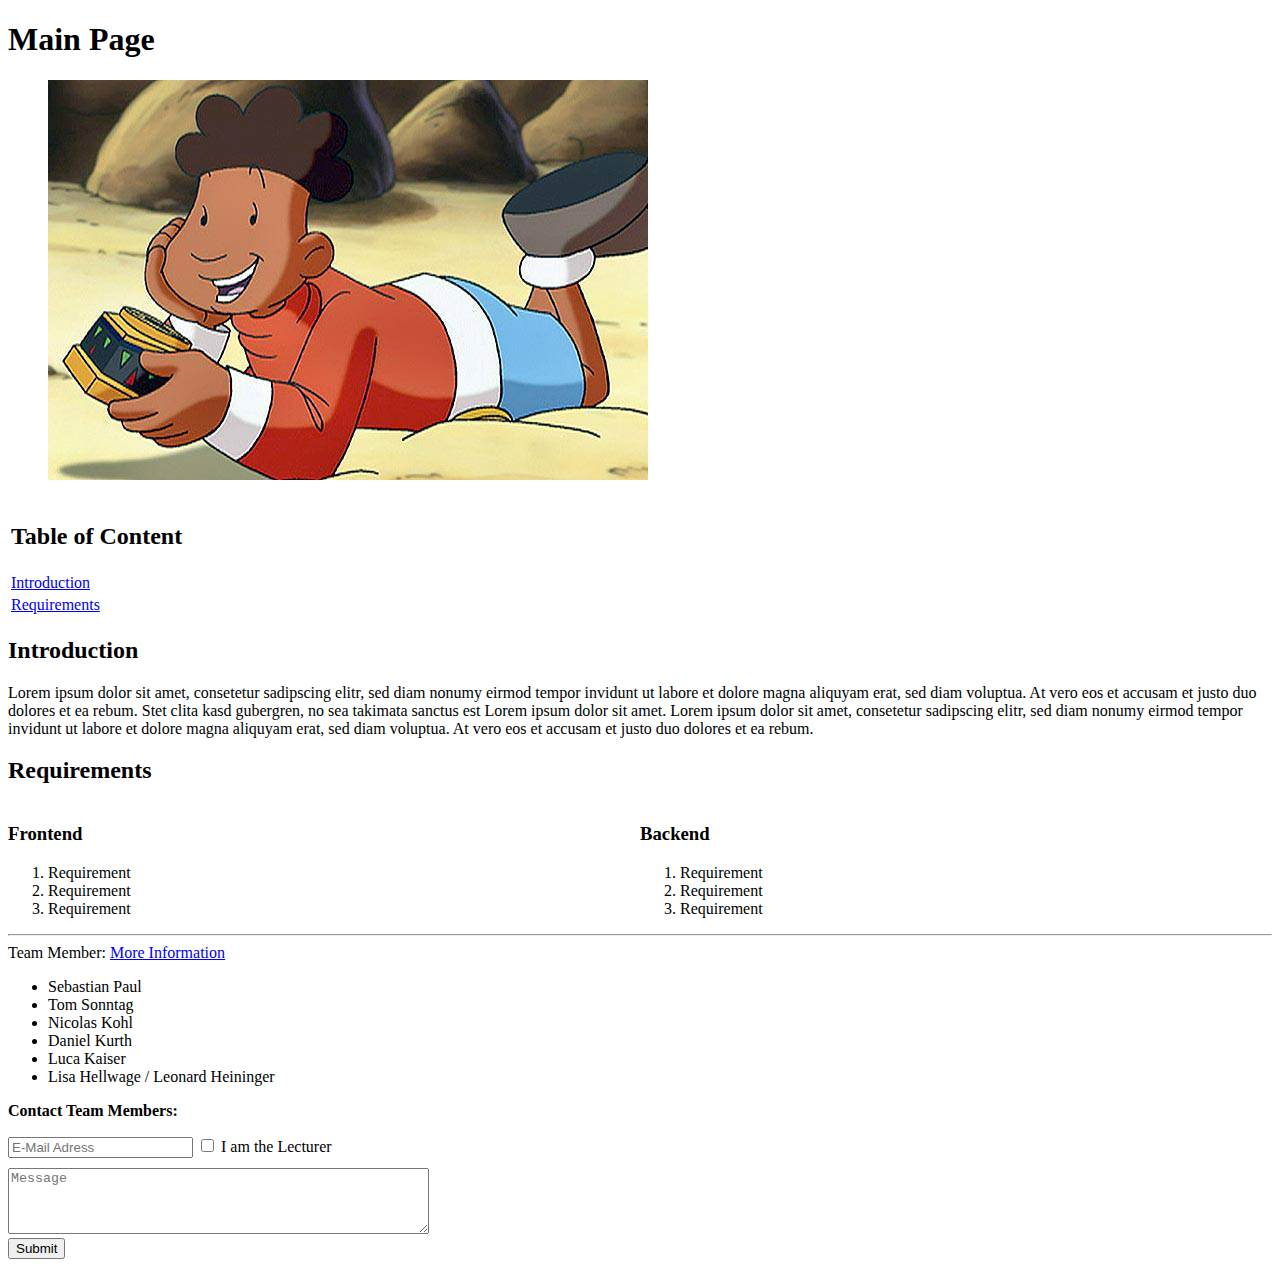
==== index.html @ a99a4b84 "init commit" ====
<!DOCTYPE html>
<head>
    <title>Main Page</title>
</head>
<body>
    <link rel="stylesheet" href="style.css">
    <h1>Main Page</h1>
    <figure>
        <img src="assets/jim-knopf.jpg" alt="Jim Knopf">
    </figure>
    <table>
        <tr>
            <th><h2>Table of Content</h2></th>
        </tr>
        <tr>
            <td><a href="#introduction">Introduction</a></td>
        </tr>
        <tr>
            <td><a href="#requirements">Requirements</a></td>
        </tr>
    </table>
    <h2 id="introduction">Introduction</h2>
    <p>Lorem ipsum dolor sit amet, consetetur sadipscing elitr, sed diam nonumy 
        eirmod tempor invidunt ut labore et dolore magna aliquyam erat, sed 
        diam voluptua. At vero eos et accusam et justo duo dolores et ea rebum. 
        Stet clita kasd gubergren, no sea takimata sanctus est Lorem ipsum dolor 
        sit amet. Lorem ipsum dolor sit amet, consetetur sadipscing elitr, sed diam 
        nonumy eirmod tempor invidunt ut labore et dolore magna aliquyam erat, sed 
        diam voluptua. At vero eos et accusam et justo duo dolores et ea rebum.</p>
    <h2 id="#requirements">Requirements</h2>
    <div class="req-div">
        <h3>Frontend</h3>
        <ol>
            <li>Requirement</li>
            <li>Requirement</li>
            <li>Requirement</li>
        </ol>
    </div>
    <div class="req-div">
        <h3>Backend</h3>
        <ol>
            <li>Requirement</li>
            <li>Requirement</li>
            <li>Requirement</li>
        </ol>
    </div>
    <hr>
    <footer>
        <span>Team Member:</span>
        <span><a href="second.html">More Information</a></span>
        <ul>
            <li>Sebastian Paul</li>
            <li>Tom Sonntag</li>
            <li>Nicolas Kohl</li>
            <li>Daniel Kurth</li>
            <li>Luca Kaiser</li>
            <li>Lisa Hellwage / Leonard Heininger</li>
        </ul>
        <p><b>Contact Team Members:</b></p>
        <form>
            <input type="text" id="emailadress" placeholder="E-Mail Adress">
            <input type="checkbox" id="isLecturer">
            <label for="isLecturer">I am the Lecturer</label>
            <br>
            <textarea id="message" placeholder="Message" rows="4" cols="50"></textarea>
            <br>
            <input type="button" value="Submit">
        </form>
    </footer>
</body>
---- style.css ----
footer li {
    width: 50%;
}
form input {
    margin-bottom: 10px;
}

.req-div {
    float: left;
    width: 50%;
}
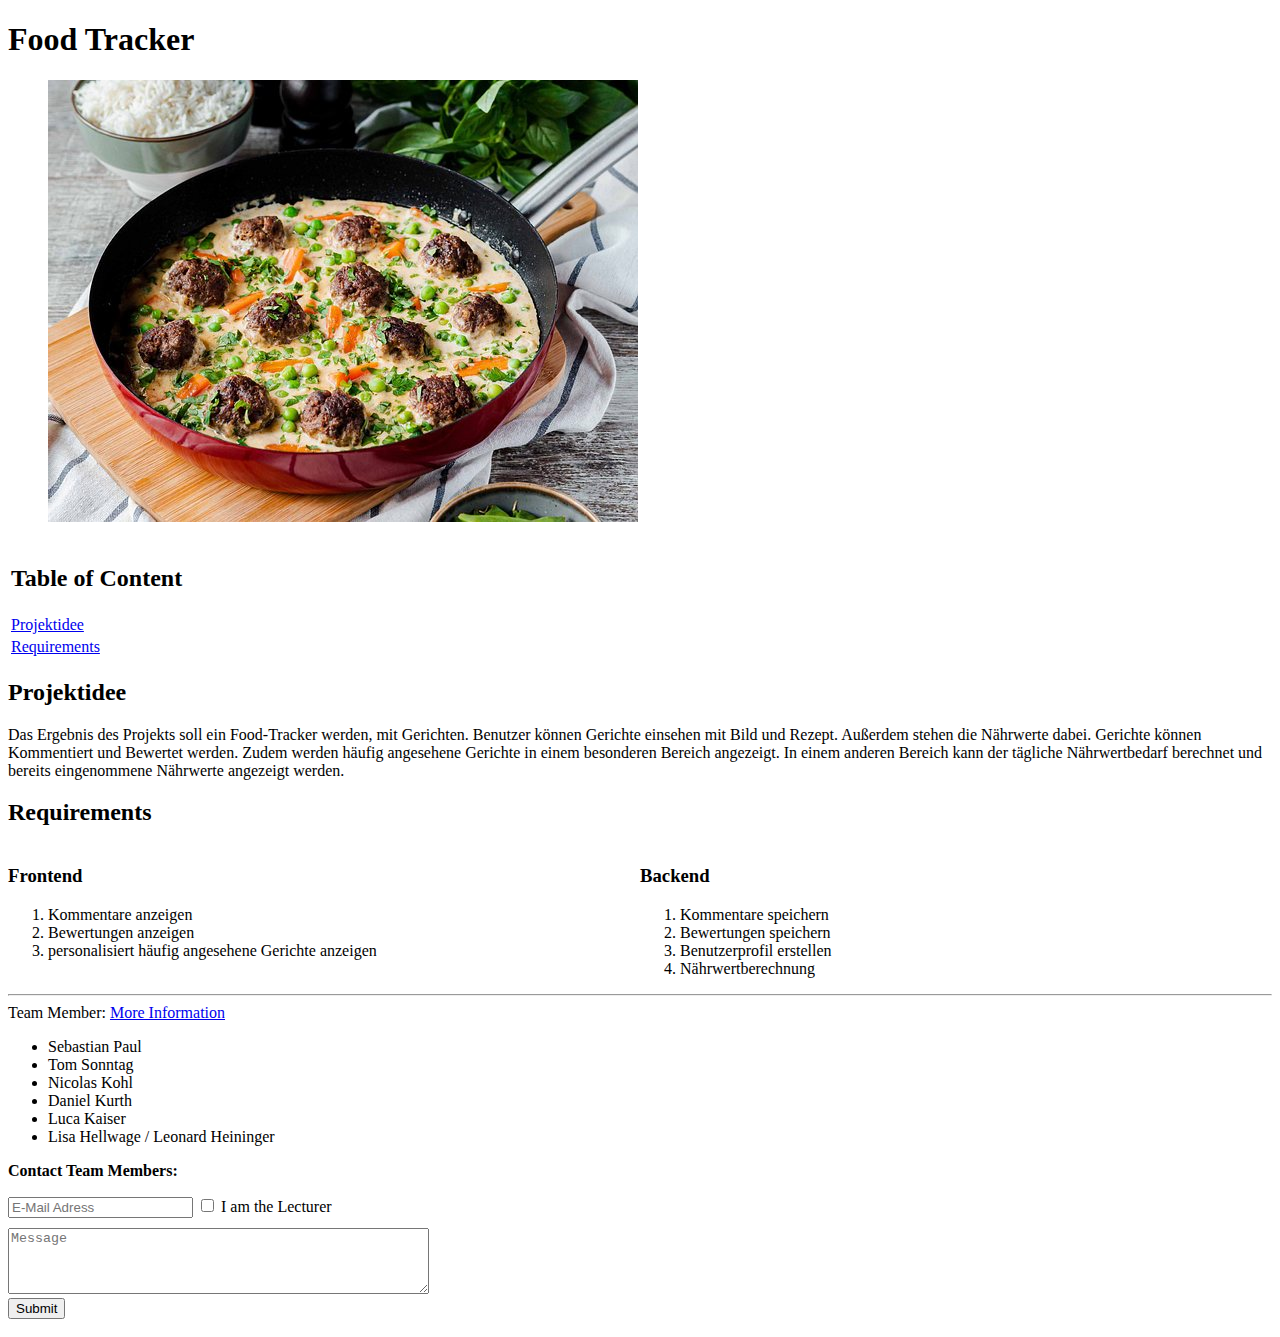
==== commit 7b4b0566: "add Projektidee" ====
--- a/index.html
+++ b/index.html
@@ -4,44 +4,43 @@
 </head>
 <body>
     <link rel="stylesheet" href="style.css">
-    <h1>Main Page</h1>
+    <h1>Food Tracker</h1>
     <figure>
-        <img src="assets/jim-knopf.jpg" alt="Jim Knopf">
+        <img src="assets/wikingertopf.jpg" alt="Gericht">
     </figure>
     <table>
         <tr>
             <th><h2>Table of Content</h2></th>
         </tr>
         <tr>
-            <td><a href="#introduction">Introduction</a></td>
+            <td><a href="#introduction">Projektidee</a></td>
         </tr>
         <tr>
             <td><a href="#requirements">Requirements</a></td>
         </tr>
     </table>
-    <h2 id="introduction">Introduction</h2>
-    <p>Lorem ipsum dolor sit amet, consetetur sadipscing elitr, sed diam nonumy 
-        eirmod tempor invidunt ut labore et dolore magna aliquyam erat, sed 
-        diam voluptua. At vero eos et accusam et justo duo dolores et ea rebum. 
-        Stet clita kasd gubergren, no sea takimata sanctus est Lorem ipsum dolor 
-        sit amet. Lorem ipsum dolor sit amet, consetetur sadipscing elitr, sed diam 
-        nonumy eirmod tempor invidunt ut labore et dolore magna aliquyam erat, sed 
-        diam voluptua. At vero eos et accusam et justo duo dolores et ea rebum.</p>
+    <h2 id="introduction">Projektidee</h2>
+    <p>Das Ergebnis des Projekts soll ein Food-Tracker werden, mit Gerichten. 
+        Benutzer können Gerichte einsehen mit Bild und Rezept. Außerdem stehen die Nährwerte dabei.
+        Gerichte können Kommentiert und Bewertet werden. Zudem werden häufig angesehene Gerichte in
+        einem besonderen Bereich angezeigt. In einem anderen Bereich kann der tägliche Nährwertbedarf
+        berechnet und bereits eingenommene Nährwerte angezeigt werden.</p>
     <h2 id="#requirements">Requirements</h2>
     <div class="req-div">
         <h3>Frontend</h3>
         <ol>
-            <li>Requirement</li>
-            <li>Requirement</li>
-            <li>Requirement</li>
+            <li>Kommentare anzeigen</li>
+            <li>Bewertungen anzeigen</li>
+            <li>personalisiert häufig angesehene Gerichte anzeigen</li>
         </ol>
     </div>
     <div class="req-div">
         <h3>Backend</h3>
         <ol>
-            <li>Requirement</li>
-            <li>Requirement</li>
-            <li>Requirement</li>
+            <li>Kommentare speichern</li>
+            <li>Bewertungen speichern</li>
+            <li>Benutzerprofil erstellen</li>
+            <li>Nährwertberechnung</li>
         </ol>
     </div>
     <hr>
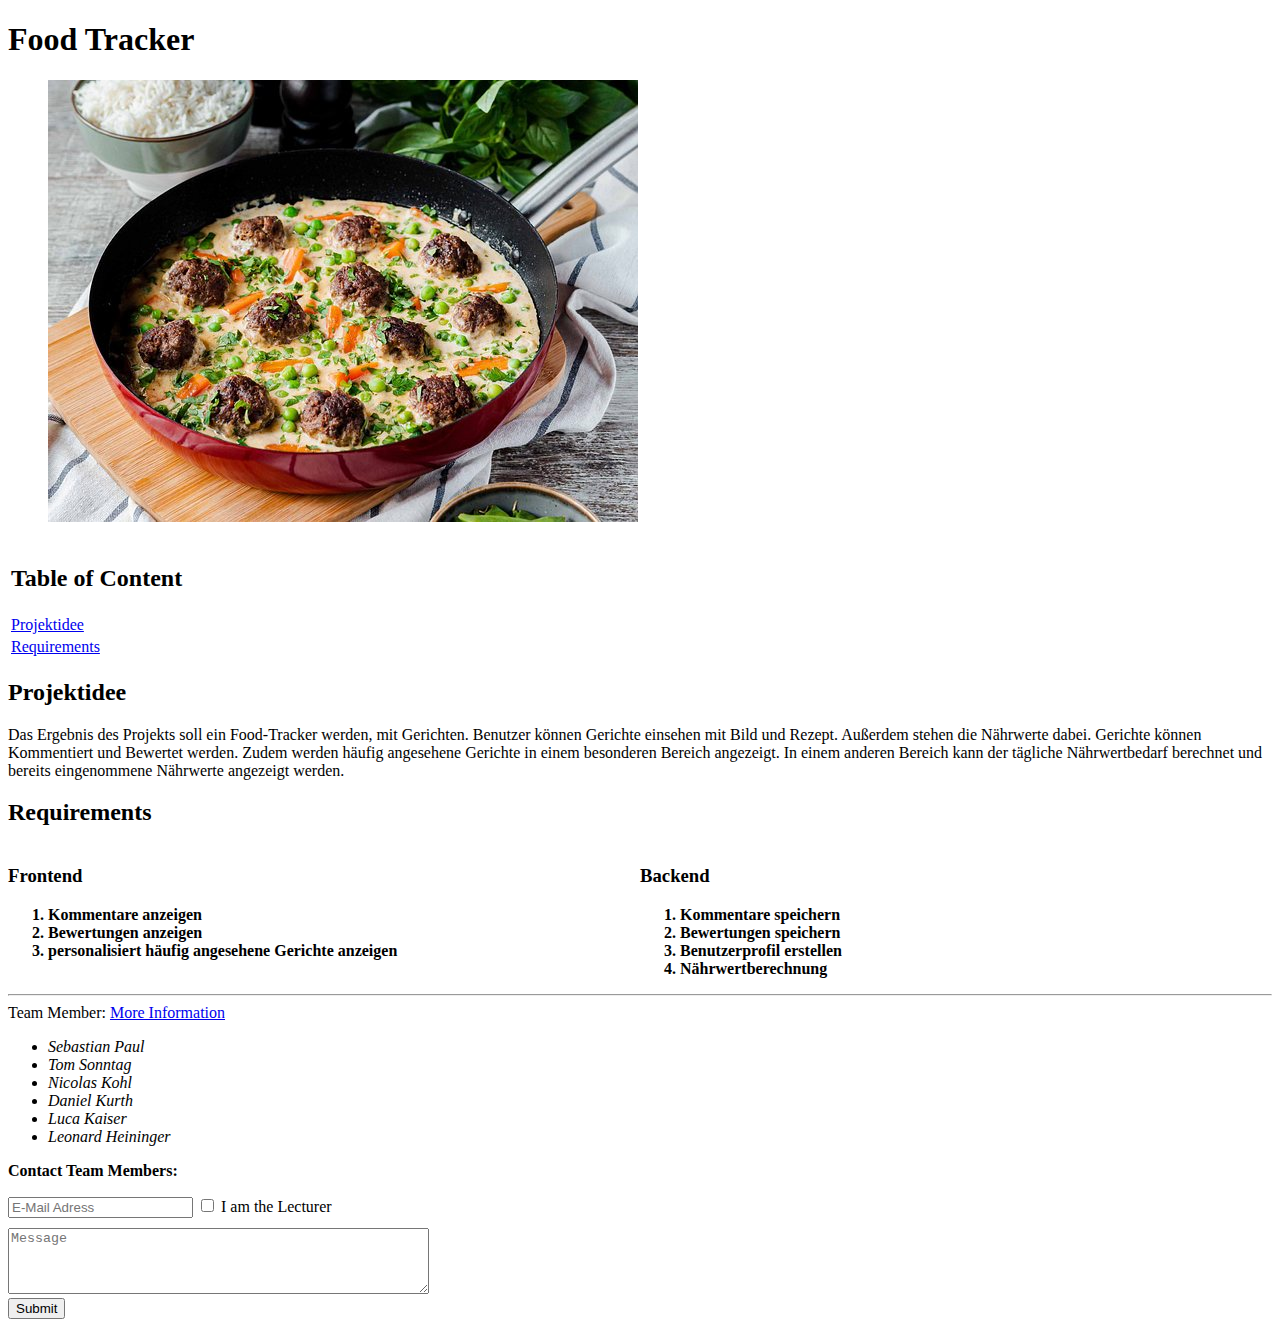
==== commit c25d9cac: "add: semantische Elemente (italic, bold)" ====
--- a/index.html
+++ b/index.html
@@ -53,7 +53,7 @@
             <li>Nicolas Kohl</li>
             <li>Daniel Kurth</li>
             <li>Luca Kaiser</li>
-            <li>Lisa Hellwage / Leonard Heininger</li>
+            <li>Leonard Heininger</li>
         </ul>
         <p><b>Contact Team Members:</b></p>
         <form>
--- a/style.css
+++ b/style.css
@@ -1,5 +1,6 @@
 footer li {
     width: 50%;
+    font-style: italic;
 }
 form input {
     margin-bottom: 10px;
@@ -8,4 +9,8 @@
 .req-div {
     float: left;
     width: 50%;
+}
+
+.req-div li {
+    font-weight: bold;
 }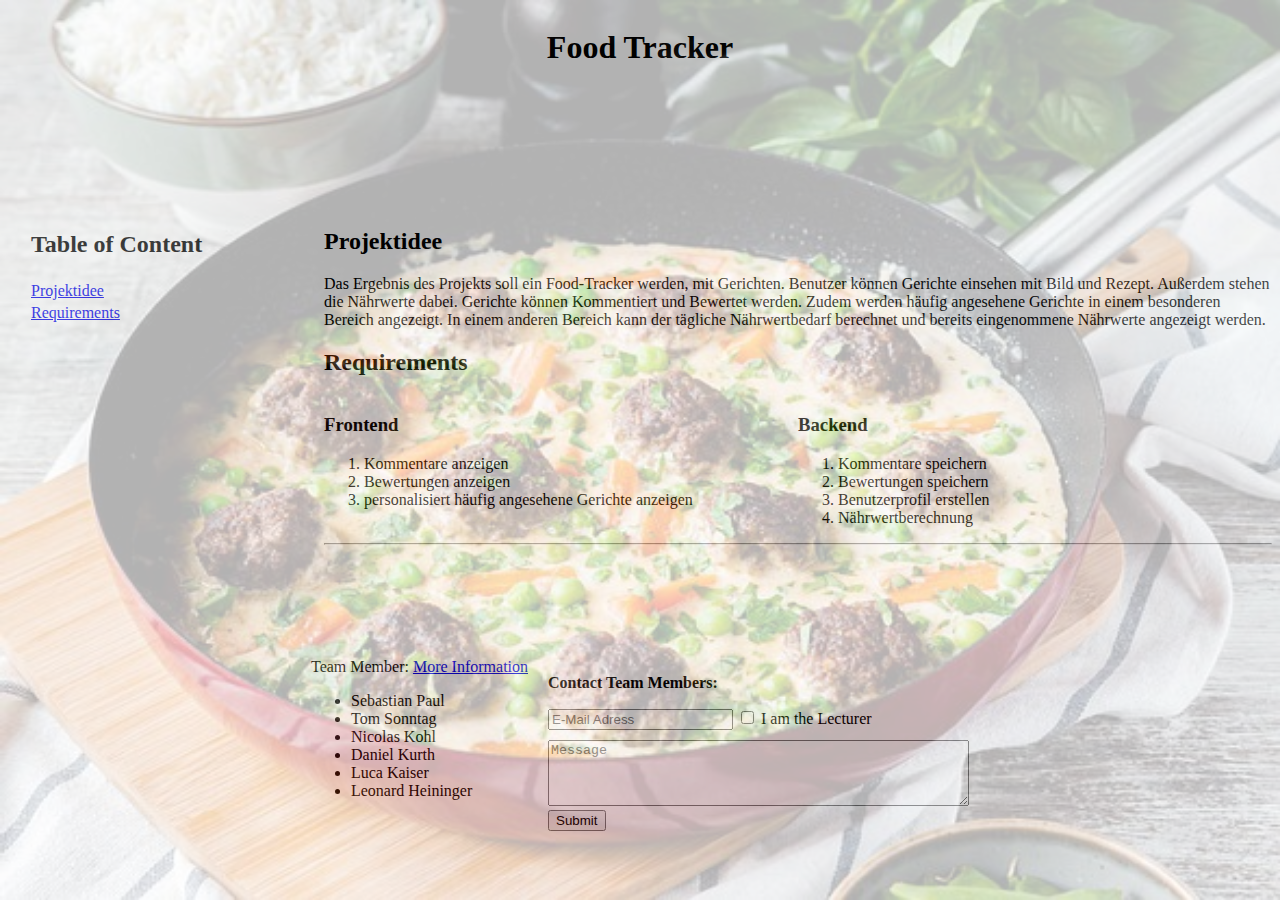
==== commit 6a03f7a0: "Nicos langeweile" ====
--- a/index.html
+++ b/index.html
@@ -2,12 +2,15 @@
 <head>
     <title>Main Page</title>
 </head>
-<body>
+<body class="container">
     <link rel="stylesheet" href="style.css">
-    <h1>Food Tracker</h1>
-    <figure>
-        <img src="assets/wikingertopf.jpg" alt="Gericht">
-    </figure>
+    <img class="bg-img" src="assets/wikingertopf.jpg" alt="Gericht">
+    <div class="header">
+        <h1>Food Tracker</h1>
+    </div>
+
+
+    <div class="menu">
     <table>
         <tr>
             <th><h2>Table of Content</h2></th>
@@ -19,6 +22,8 @@
             <td><a href="#requirements">Requirements</a></td>
         </tr>
     </table>
+    </div>
+    <div class="main">
     <h2 id="introduction">Projektidee</h2>
     <p>Das Ergebnis des Projekts soll ein Food-Tracker werden, mit Gerichten. 
         Benutzer können Gerichte einsehen mit Bild und Rezept. Außerdem stehen die Nährwerte dabei.
@@ -44,8 +49,10 @@
         </ol>
     </div>
     <hr>
-    <footer>
-        <span>Team Member:</span>
+    </div>
+    <footer class="footer">
+        <div class="footer_elem">
+        <span >Team Member:</span>
         <span><a href="second.html">More Information</a></span>
         <ul>
             <li>Sebastian Paul</li>
@@ -55,6 +62,8 @@
             <li>Luca Kaiser</li>
             <li>Leonard Heininger</li>
         </ul>
+        </div>
+        <div class="footer_elem">
         <p><b>Contact Team Members:</b></p>
         <form>
             <input type="text" id="emailadress" placeholder="E-Mail Adress">
@@ -65,5 +74,6 @@
             <br>
             <input type="button" value="Submit">
         </form>
+        </div>
     </footer>
 </body>--- a/style.css
+++ b/style.css
@@ -1,7 +1,4 @@
-footer li {
-    width: 50%;
-    font-style: italic;
-}
+
 form input {
     margin-bottom: 10px;
 }
@@ -11,6 +8,60 @@
     width: 50%;
 }
 
-.req-div li {
-    font-weight: bold;
+.container {
+    height: 100vh;
+    display: grid;
+    grid-template-rows: 200px 1fr 250px;
+    grid-template-columns: 25% 25% 25% 25%;
+
+}
+
+.bg-img {
+    position: absolute;
+    left: 0;
+    top: 0;
+    width: 100%;
+    height: 100%;
+    opacity: 0.3;
+}
+
+.header {
+    grid-column-start: 1;
+    grid-column-end: 5;
+    grid-row-start: 1;
+    grid-row-end: 2;
+    display: flex;
+    justify-content: center;
+}
+
+.main {
+    grid-column-start: 2;
+    grid-column-end: 5;
+    grid-row-start: 2;
+    grid-row-end: 3;
+}
+
+.menu {
+    padding-left: 20px;
+    grid-column-start: 1;
+    grid-column-end: 2;
+    grid-row-start: 2;
+    grid-row-end: 3;
+}
+
+.footer {
+    grid-column-start: 1;
+    grid-column-end: 5;
+    grid-row-start: 3;
+    grid-row-end: 4;
+    display: flex;
+    flex-wrap: wrap;
+    flex-direction: row;
+    justify-content: center;
+}
+
+.footer_elem {
+    margin-left: 10px;
+    margin-right: 10px;
+    margin-bottom: 20px;
 }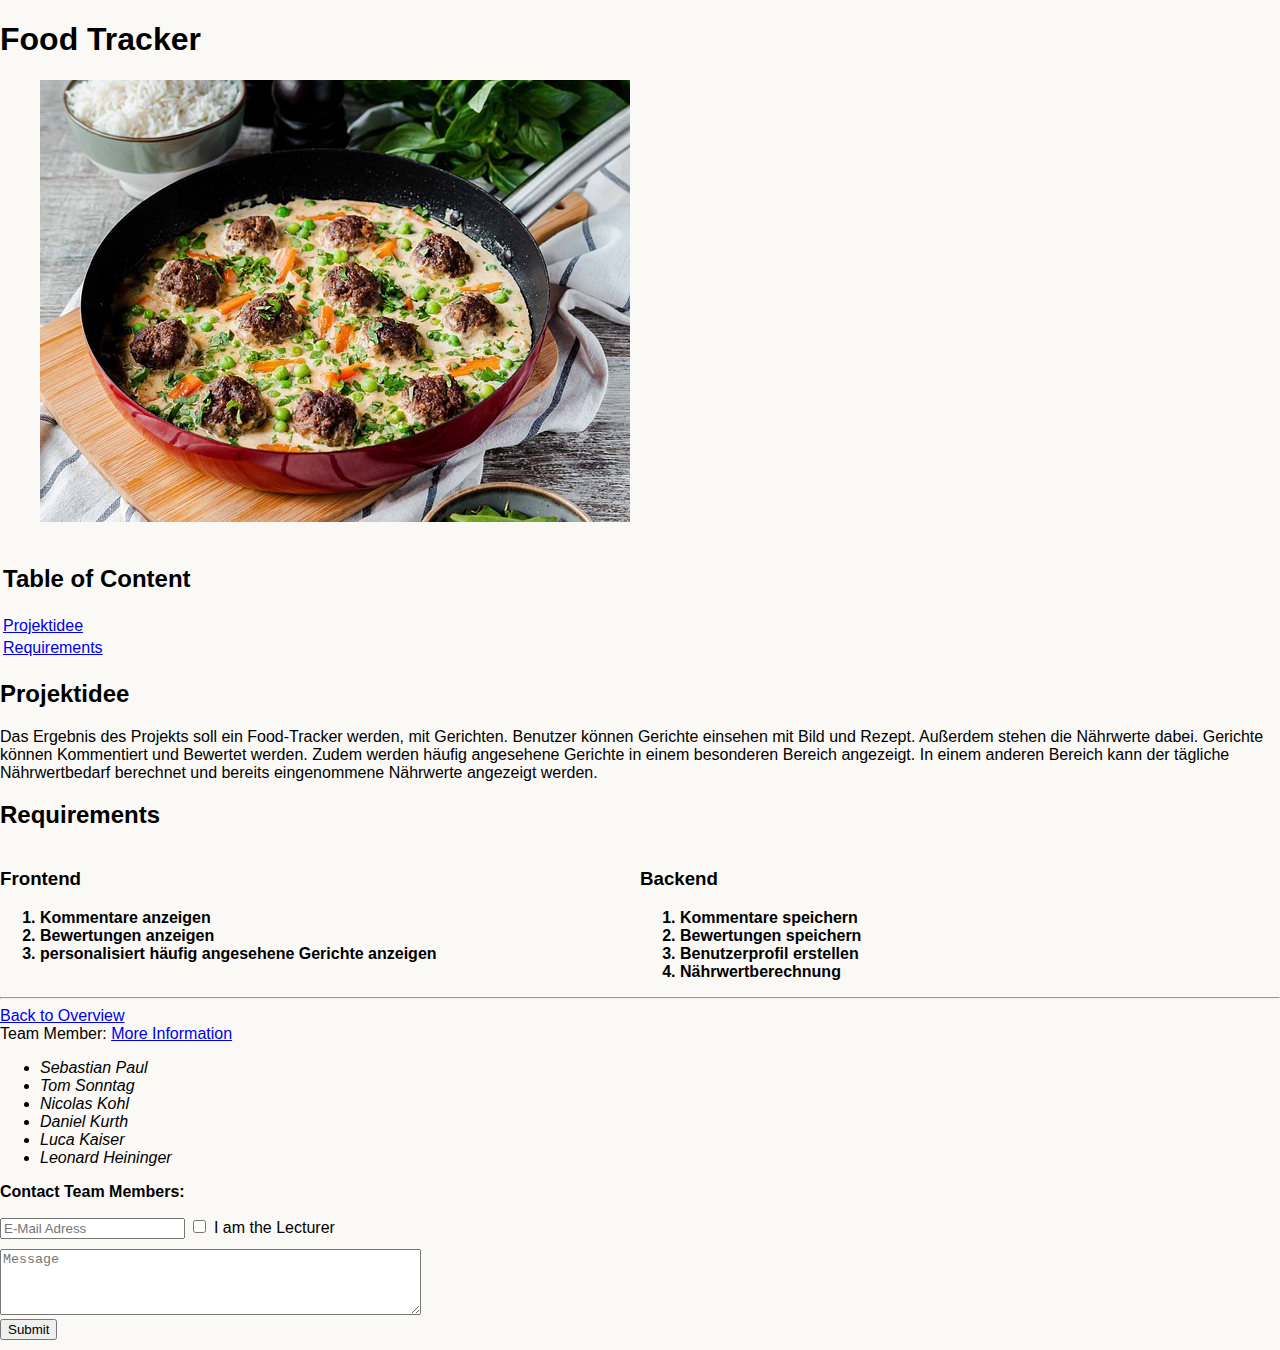
==== commit 5827af9b: "add overview page with example content organized by grid and flexbox" ====
--- a/index.html
+++ b/index.html
@@ -1,79 +1,71 @@
 <!DOCTYPE html>
+<html lang="de">
 <head>
+    <meta charset="UTF-8">
+    <link rel="stylesheet" type="text/css" href="style.css">
     <title>Main Page</title>
 </head>
-<body class="container">
-    <link rel="stylesheet" href="style.css">
-    <img class="bg-img" src="assets/wikingertopf.jpg" alt="Gericht">
-    <div class="header">
-        <h1>Food Tracker</h1>
-    </div>
-
-
-    <div class="menu">
-    <table>
-        <tr>
-            <th><h2>Table of Content</h2></th>
-        </tr>
-        <tr>
-            <td><a href="#introduction">Projektidee</a></td>
-        </tr>
-        <tr>
-            <td><a href="#requirements">Requirements</a></td>
-        </tr>
-    </table>
-    </div>
-    <div class="main">
-    <h2 id="introduction">Projektidee</h2>
-    <p>Das Ergebnis des Projekts soll ein Food-Tracker werden, mit Gerichten. 
-        Benutzer können Gerichte einsehen mit Bild und Rezept. Außerdem stehen die Nährwerte dabei.
-        Gerichte können Kommentiert und Bewertet werden. Zudem werden häufig angesehene Gerichte in
-        einem besonderen Bereich angezeigt. In einem anderen Bereich kann der tägliche Nährwertbedarf
-        berechnet und bereits eingenommene Nährwerte angezeigt werden.</p>
-    <h2 id="#requirements">Requirements</h2>
-    <div class="req-div">
-        <h3>Frontend</h3>
-        <ol>
-            <li>Kommentare anzeigen</li>
-            <li>Bewertungen anzeigen</li>
-            <li>personalisiert häufig angesehene Gerichte anzeigen</li>
-        </ol>
-    </div>
-    <div class="req-div">
-        <h3>Backend</h3>
-        <ol>
-            <li>Kommentare speichern</li>
-            <li>Bewertungen speichern</li>
-            <li>Benutzerprofil erstellen</li>
-            <li>Nährwertberechnung</li>
-        </ol>
-    </div>
-    <hr>
-    </div>
-    <footer class="footer">
-        <div class="footer_elem">
-        <span >Team Member:</span>
-        <span><a href="second.html">More Information</a></span>
-        <ul>
-            <li>Sebastian Paul</li>
-            <li>Tom Sonntag</li>
-            <li>Nicolas Kohl</li>
-            <li>Daniel Kurth</li>
-            <li>Luca Kaiser</li>
-            <li>Leonard Heininger</li>
-        </ul>
-        </div>
-        <div class="footer_elem">
-        <p><b>Contact Team Members:</b></p>
-        <form>
-            <input type="text" id="emailadress" placeholder="E-Mail Adress">
-            <input type="checkbox" id="isLecturer">
-            <label for="isLecturer">I am the Lecturer</label>
-            <br>
-            <textarea id="message" placeholder="Message" rows="4" cols="50"></textarea>
-            <br>
-            <input type="button" value="Submit">
-        </form>
-        </div>
-    </footer>
-</body>+<body>
+<h1>Food Tracker</h1>
+<figure>
+    <img src="assets/wikingertopf.jpg" alt="Gericht">
+</figure>
+<table>
+    <th><h2>Table of Content</h2></th>
+    <tr>
+        <td><a href="#introduction">Projektidee</a></td>
+    </tr>
+    <tr>
+        <td><a href="#requirements">Requirements</a></td>
+    </tr>
+</table>
+<h2 id="introduction">Projektidee</h2>
+<p>Das Ergebnis des Projekts soll ein Food-Tracker werden, mit Gerichten.
+    Benutzer können Gerichte einsehen mit Bild und Rezept. Außerdem stehen die Nährwerte dabei.
+    Gerichte können Kommentiert und Bewertet werden. Zudem werden häufig angesehene Gerichte in
+    einem besonderen Bereich angezeigt. In einem anderen Bereich kann der tägliche Nährwertbedarf
+    berechnet und bereits eingenommene Nährwerte angezeigt werden.</p>
+<h2 id="#requirements">Requirements</h2>
+<div class="req-div">
+    <h3>Frontend</h3>
+    <ol>
+        <li>Kommentare anzeigen</li>
+        <li>Bewertungen anzeigen</li>
+        <li>personalisiert häufig angesehene Gerichte anzeigen</li>
+    </ol>
+</div>
+<div class="req-div">
+    <h3>Backend</h3>
+    <ol>
+        <li>Kommentare speichern</li>
+        <li>Bewertungen speichern</li>
+        <li>Benutzerprofil erstellen</li>
+        <li>Nährwertberechnung</li>
+    </ol>
+</div>
+<hr>
+<a href="overview.html">Back to Overview </a>
+<footer>
+    <span>Team Member:</span>
+    <span><a href="second.html">More Information</a></span>
+    <ul>
+        <li>Sebastian Paul</li>
+        <li>Tom Sonntag</li>
+        <li>Nicolas Kohl</li>
+        <li>Daniel Kurth</li>
+        <li>Luca Kaiser</li>
+        <li>Leonard Heininger</li>
+    </ul>
+    <p><b>Contact Team Members:</b></p>
+    <form>
+        <input type="text" id="emailadress" placeholder="E-Mail Adress">
+        <input type="checkbox" id="isLecturer">
+        <label for="isLecturer">I am the Lecturer</label>
+        <br>
+        <textarea id="message" placeholder="Message" rows="4" cols="50"></textarea>
+        <br>
+        <input type="button" value="Submit">
+    </form>
+</footer>
+</body>
+</html>--- a/style.css
+++ b/style.css
@@ -1,4 +1,7 @@
-
+footer li {
+    width: 50%;
+    font-style: italic;
+}
 form input {
     margin-bottom: 10px;
 }
@@ -8,60 +11,88 @@
     width: 50%;
 }
 
-.container {
-    height: 100vh;
-    display: grid;
-    grid-template-rows: 200px 1fr 250px;
-    grid-template-columns: 25% 25% 25% 25%;
-
+.req-div li {
+    font-weight: bold;
 }
 
-.bg-img {
-    position: absolute;
-    left: 0;
-    top: 0;
-    width: 100%;
-    height: 100%;
-    opacity: 0.3;
+/* overview */
+
+body {
+    margin: 0;
+    font-family: Arial, sans-serif;
+    background-color: #FAF9F6;
 }
 
-.header {
-    grid-column-start: 1;
-    grid-column-end: 5;
-    grid-row-start: 1;
-    grid-row-end: 2;
+header {
+    background-color: #333;
+    color: white;
+    padding: 20px;
+    text-align: center;
+}
+
+header nav ul {
+    list-style: none;
+    margin: 0;
+    padding: 0;
     display: flex;
     justify-content: center;
 }
 
-.main {
-    grid-column-start: 2;
-    grid-column-end: 5;
-    grid-row-start: 2;
-    grid-row-end: 3;
+header nav ul li {
+    margin: 0 10px;
 }
 
-.menu {
-    padding-left: 20px;
-    grid-column-start: 1;
-    grid-column-end: 2;
-    grid-row-start: 2;
-    grid-row-end: 3;
+header nav a {
+    color: white;
+    font-size: larger;
+    text-decoration: none;
 }
 
-.footer {
-    grid-column-start: 1;
-    grid-column-end: 5;
-    grid-row-start: 3;
-    grid-row-end: 4;
+#food {
+    display: grid;
+    grid-template-rows: repeat(3, 1fr);
+    grid-gap: 10px;
+    padding: 10px;
+}
+
+.images-flexbox {
     display: flex;
     flex-wrap: wrap;
-    flex-direction: row;
-    justify-content: center;
+    padding: 10px;
+    gap: 20px;
 }
 
-.footer_elem {
-    margin-left: 10px;
-    margin-right: 10px;
-    margin-bottom: 20px;
-}+.image-container {
+    width: 350px;
+    height: 300px;
+    text-align: center;
+    overflow: hidden;
+    border-radius: 10px;
+    box-shadow: 0 10px 20px rgba(0,0,0,0.2), 0 6px 6px rgba(0,0,0,0.2);
+}
+
+.image-container img {
+    width: 100%;
+    height: 100%;
+    object-fit: cover;
+}
+
+.image-container p {
+    padding: 10px;
+    font-weight: bold;
+}
+
+.topic {
+    display: flex;
+    justify-content: center;
+    color: Black;
+}
+
+#navbar {
+    position: fixed;
+    top: 0;
+    width: 100%;
+}
+
+
+
